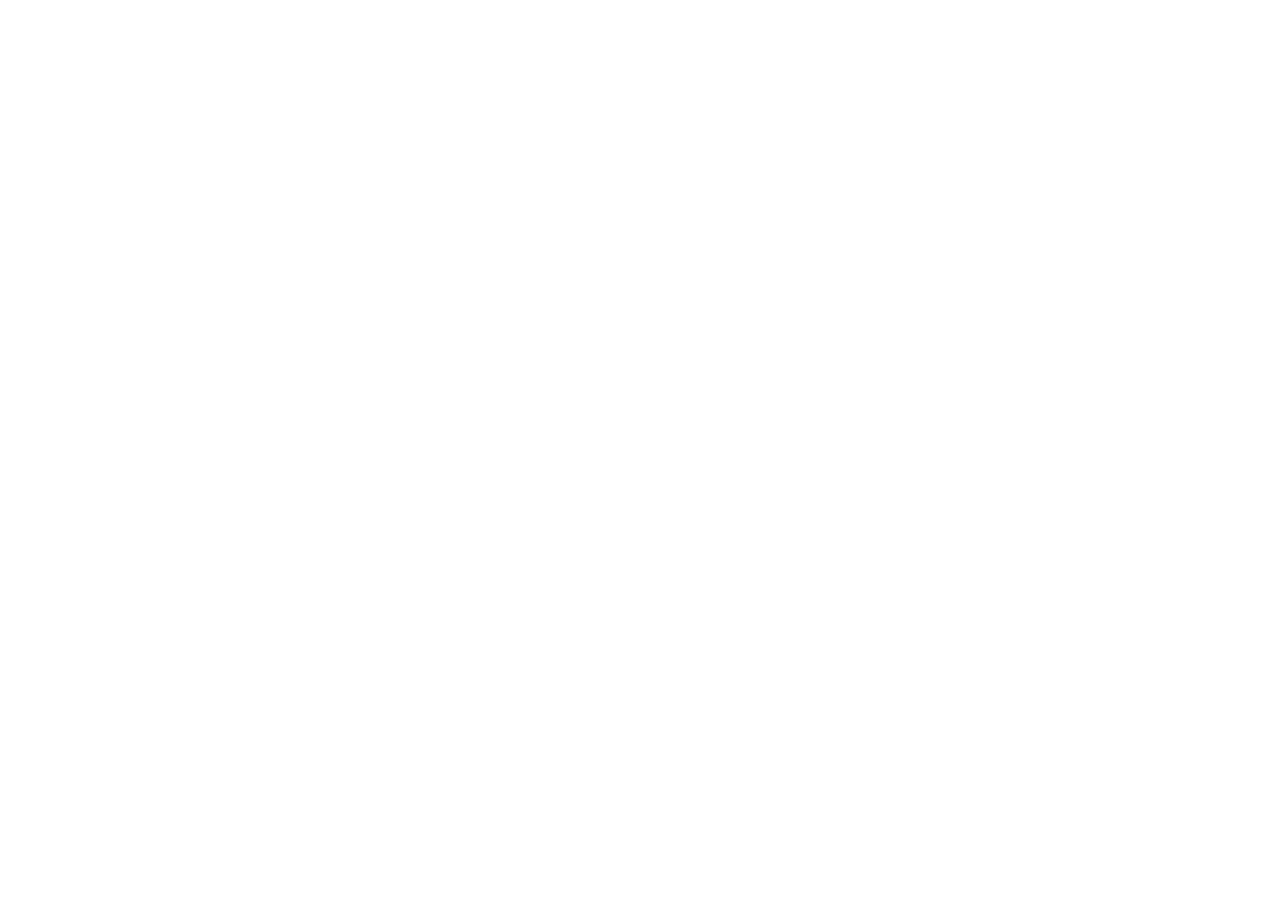
==== index.html @ b5120043 "initial push for new branch" ====
<!DOCTYPE html>
<html lang="en">
<head>
	<meta charset="UTF-8">
	<meta name="viewport" content="width=device-width, initial-scale=1.0">
	<title>Pet Store</title>
	<link rel="stylesheet" href="css/bootstrap.min.css">
	<link rel="stylesheet" href="css/font-awesome.min.css">
	<link rel="stylesheet" href="css/styles.css">
</head>
<body>
	<header>

	<!-- scripts -->
	<script src="https://ajax.googleapis.com/ajax/libs/jquery/1.11.3/jquery.min.js"></script>
	<script src="js/bootstrap.min.js"></script>
</body>
</html>
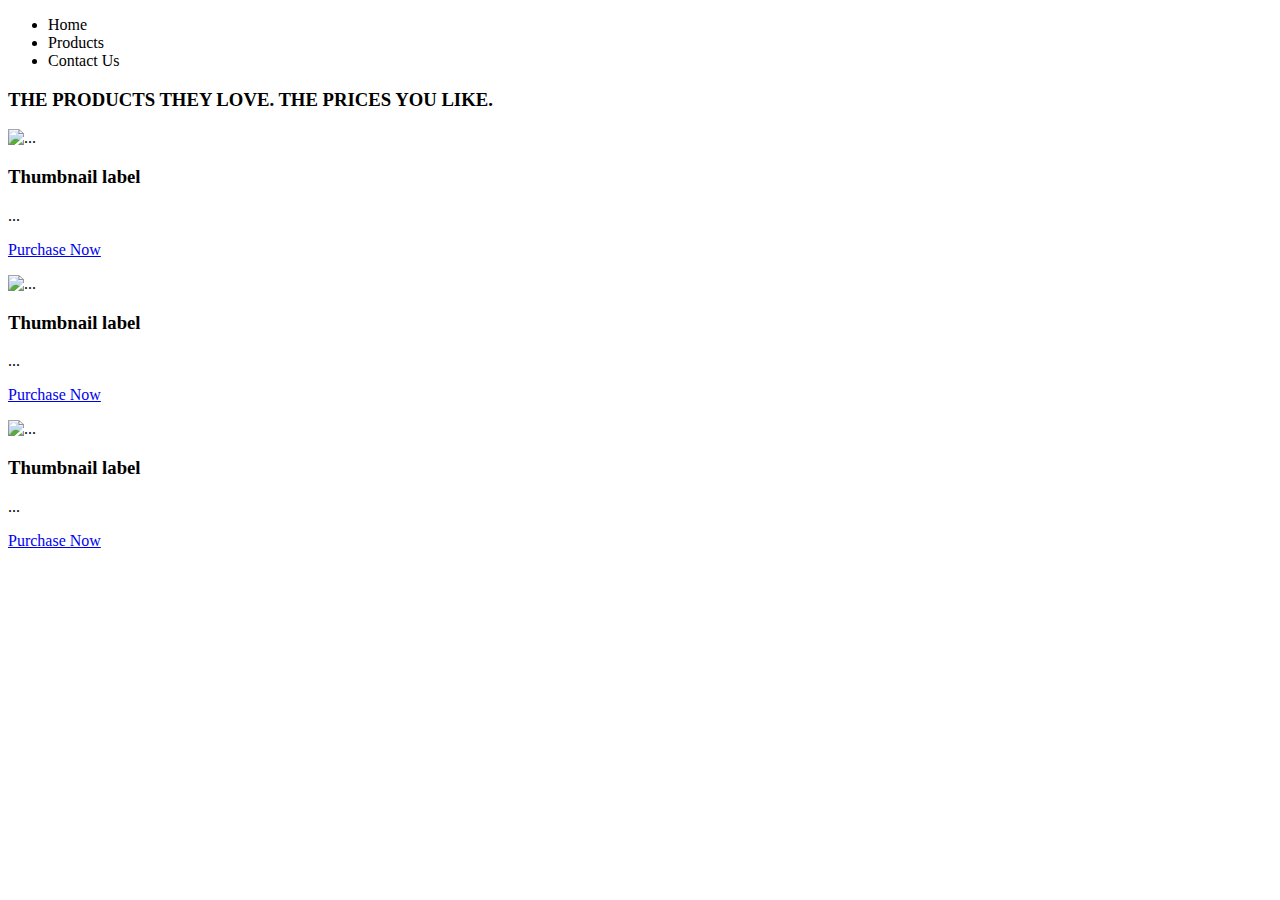
==== commit 89c70095: "first push of working file" ====
--- a/index.html
+++ b/index.html
@@ -9,7 +9,61 @@
 	<link rel="stylesheet" href="css/styles.css">
 </head>
 <body>
-	<header>
+
+	<div class="container-fluid">
+		<div class="nav nav-bar">
+			<div class="row"></div>
+				<ul>
+					<li>Home</li>
+					<li>Products</li>
+					<li>Contact Us</li>
+				</ul>
+		</div>
+<header>
+	<h3>THE PRODUCTS THEY LOVE. THE PRICES YOU LIKE.</h1>
+</header>
+<div class="row">
+  <div class="col-sm-6 col-md-4">
+    <div class="thumbnail">
+      <img src="img\product1.jpg" alt="...">
+      <div class="caption">
+        <h3>Thumbnail label</h3>
+        <p>...</p>
+
+				<p><a href="#" class="btn btn-primary" role="button">Purchase Now</a></p>
+      </div>
+    </div>
+  </div>
+	<div class="row">
+	  <div class="col-sm-6 col-md-4">
+	    <div class="thumbnail">
+	      <img src="img\product2.jpg" alt="...">
+	      <div class="caption">
+	        <h3>Thumbnail label</h3>
+	        <p>...</p>
+
+					<p><a href="#" class="btn btn-primary" role="button">Purchase Now</a></p>
+	      </div>
+	    </div>
+	  </div>
+		<div class="row">
+		  <div class="col-sm-6 col-md-4">
+		    <div class="thumbnail">
+		      <img src="img\product3.jpg" alt="...">
+		      <div class="caption">
+		        <h3>Thumbnail label</h3>
+		        <p>...</p>
+
+						<p><a href="#" class="btn btn-primary" role="button">Purchase Now</a></p>
+		      </div>
+		    </div>
+		  </div>
+</div>
+
+
+	</div>
+
+
 
 	<!-- scripts -->
 	<script src="https://ajax.googleapis.com/ajax/libs/jquery/1.11.3/jquery.min.js"></script>
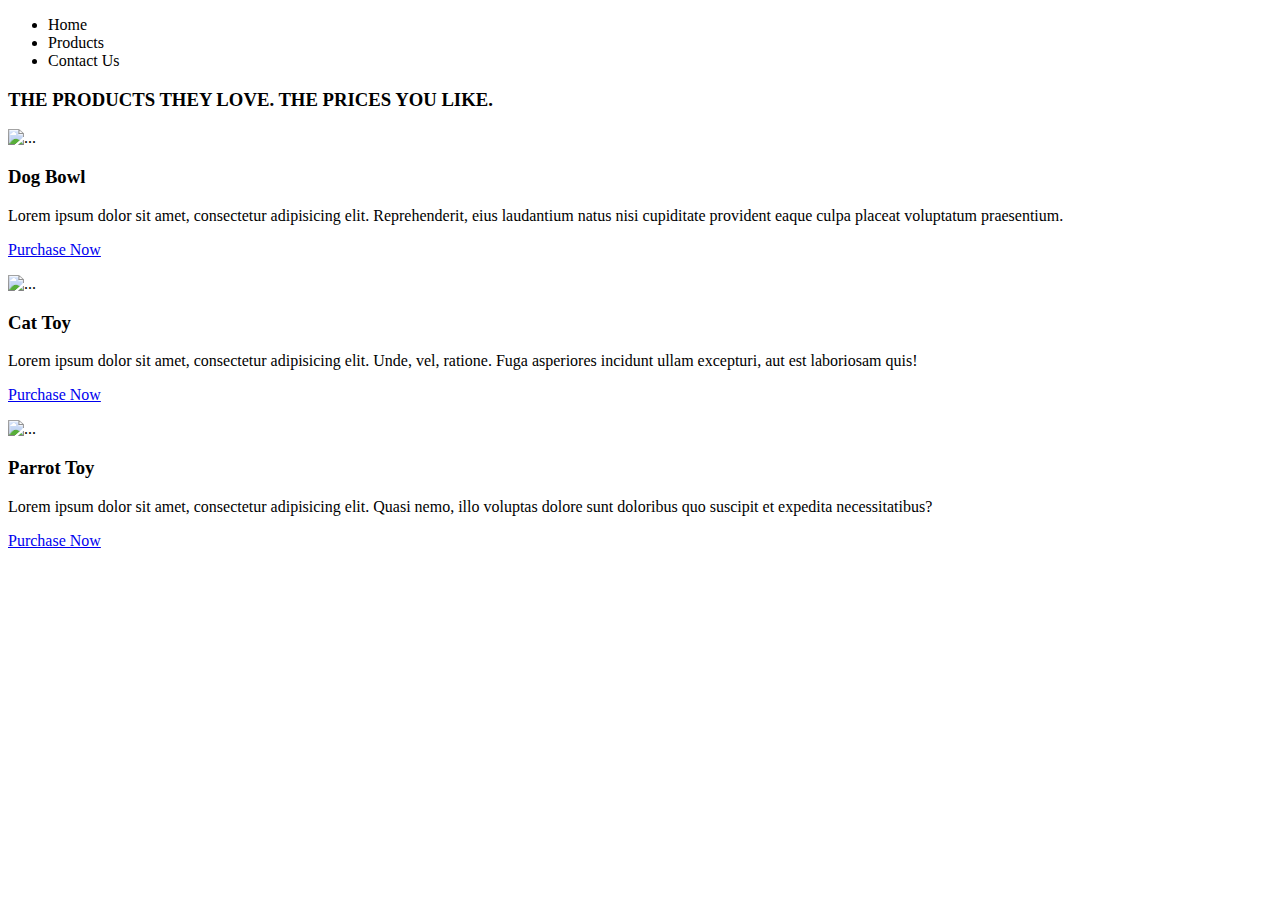
==== commit 5ecb50ce: "final evening edits" ====
--- a/index.html
+++ b/index.html
@@ -27,8 +27,8 @@
     <div class="thumbnail">
       <img src="img\product1.jpg" alt="...">
       <div class="caption">
-        <h3>Thumbnail label</h3>
-        <p>...</p>
+        <h3>Dog Bowl</h3>
+        <p>Lorem ipsum dolor sit amet, consectetur adipisicing elit. Reprehenderit, eius laudantium natus nisi cupiditate provident eaque culpa placeat voluptatum praesentium.</p>
 
 				<p><a href="#" class="btn btn-primary" role="button">Purchase Now</a></p>
       </div>
@@ -39,8 +39,8 @@
 	    <div class="thumbnail">
 	      <img src="img\product2.jpg" alt="...">
 	      <div class="caption">
-	        <h3>Thumbnail label</h3>
-	        <p>...</p>
+	        <h3>Cat Toy</h3>
+	        <p>Lorem ipsum dolor sit amet, consectetur adipisicing elit. Unde, vel, ratione. Fuga asperiores incidunt ullam excepturi, aut est laboriosam quis!</p>
 
 					<p><a href="#" class="btn btn-primary" role="button">Purchase Now</a></p>
 	      </div>
@@ -51,8 +51,8 @@
 		    <div class="thumbnail">
 		      <img src="img\product3.jpg" alt="...">
 		      <div class="caption">
-		        <h3>Thumbnail label</h3>
-		        <p>...</p>
+		        <h3>Parrot Toy</h3>
+		        <p>Lorem ipsum dolor sit amet, consectetur adipisicing elit. Quasi nemo, illo voluptas dolore sunt doloribus quo suscipit et expedita necessitatibus?</p>
 
 						<p><a href="#" class="btn btn-primary" role="button">Purchase Now</a></p>
 		      </div>
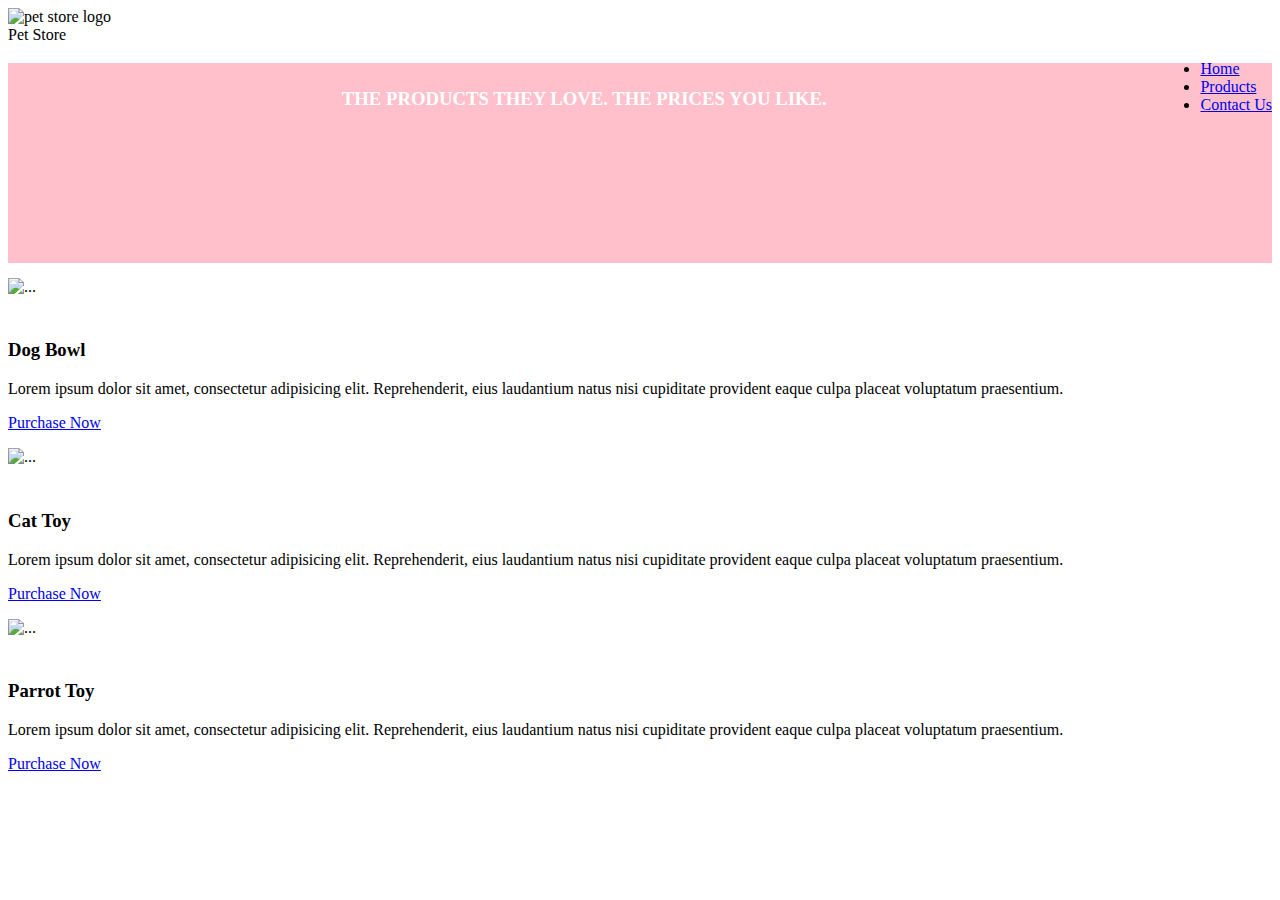
==== commit 66818e7a: "addtion of product columns" ====
--- a/index.html
+++ b/index.html
@@ -8,61 +8,68 @@
 	<link rel="stylesheet" href="css/font-awesome.min.css">
 	<link rel="stylesheet" href="css/styles.css">
 </head>
+
 <body>
+	<div class="container">
+		<div class="row">
+				<img src="img\petstore_logo.png" alt="pet store logo">
+					<div class="logo_text">Pet Store</div>
+						<ul class="nav nav-pills">
+								<li role="presentation" class="active"><a href="#">Home</a></li>
+								<li role="presentation"><a href="#">Products</a></li>
+								<li role="presentation"><a href="#">Contact Us</a></li>
+						</ul>
+				</div>
+		</div>
+	</div>
 
-	<div class="container-fluid">
-		<div class="nav nav-bar">
-			<div class="row"></div>
-				<ul>
-					<li>Home</li>
-					<li>Products</li>
-					<li>Contact Us</li>
-				</ul>
+	<header class="bgimage">
+		<div class="container">
+			<h3>THE PRODUCTS THEY LOVE. THE PRICES YOU LIKE.</h3>
 		</div>
-<header>
-	<h3>THE PRODUCTS THEY LOVE. THE PRICES YOU LIKE.</h1>
-</header>
-<div class="row">
-  <div class="col-sm-6 col-md-4">
-    <div class="thumbnail">
-      <img src="img\product1.jpg" alt="...">
-      <div class="caption">
-        <h3>Dog Bowl</h3>
-        <p>Lorem ipsum dolor sit amet, consectetur adipisicing elit. Reprehenderit, eius laudantium natus nisi cupiditate provident eaque culpa placeat voluptatum praesentium.</p>
+	</header>
+		<div class="space"></div>
+		<div class="container">
+			<div class="row">
+				<div class="col-md-3">
+		   	 	<div class="thumbnail img-rounded">
+		      		<img src="img\product1.jpg" alt="...">
+		      			<div class="caption">
+		        		<h3 class="thumb_title">Dog Bowl</h3>
+		        		<p>Lorem ipsum dolor sit amet, consectetur adipisicing elit. Reprehenderit, eius laudantium natus nisi cupiditate provident eaque culpa placeat voluptatum praesentium.</p>
+								<p><a href="#" class="btn" role="button">Purchase Now</a></p>
+		      			</div>
+							</div>
+						</div>
 
-				<p><a href="#" class="btn btn-primary" role="button">Purchase Now</a></p>
-      </div>
-    </div>
-  </div>
-	<div class="row">
-	  <div class="col-sm-6 col-md-4">
+		 <div class="col-md-3">
 	    <div class="thumbnail">
 	      <img src="img\product2.jpg" alt="...">
 	      <div class="caption">
-	        <h3>Cat Toy</h3>
-	        <p>Lorem ipsum dolor sit amet, consectetur adipisicing elit. Unde, vel, ratione. Fuga asperiores incidunt ullam excepturi, aut est laboriosam quis!</p>
-
-					<p><a href="#" class="btn btn-primary" role="button">Purchase Now</a></p>
+	        <h3 class="thumb_title">Cat Toy</h3>
+	        <p>Lorem ipsum dolor sit amet, consectetur adipisicing elit. Reprehenderit, eius laudantium natus nisi cupiditate provident eaque culpa placeat voluptatum praesentium.</p>
+						<p><a href="#" class="btn btn-primary" role="button">Purchase Now</a></p>
 	      </div>
 	    </div>
 	  </div>
-		<div class="row">
-		  <div class="col-sm-6 col-md-4">
-		    <div class="thumbnail">
-		      <img src="img\product3.jpg" alt="...">
-		      <div class="caption">
-		        <h3>Parrot Toy</h3>
-		        <p>Lorem ipsum dolor sit amet, consectetur adipisicing elit. Quasi nemo, illo voluptas dolore sunt doloribus quo suscipit et expedita necessitatibus?</p>
 
+	  <div class="col-md-3">
+	    <div class="thumbnail">
+	      <img src="img\product3.jpg" alt="...">
+	      <div class="caption">
+	        <h3 class="thumb_title">Parrot Toy</h3>
+	        <p>Lorem ipsum dolor sit amet, consectetur adipisicing elit. Reprehenderit, eius laudantium natus nisi cupiditate provident eaque culpa placeat voluptatum praesentium.</p>
 						<p><a href="#" class="btn btn-primary" role="button">Purchase Now</a></p>
-		      </div>
-		    </div>
-		  </div>
+	      </div>
+	    </div>
+	  </div>
+	</div>
+
 </div>
 
 
-	</div>
 
+</div>
 
 
 	<!-- scripts -->
--- a/css/styles.css
+++ b/css/styles.css
@@ -0,0 +1,32 @@
+
+
+.nav-pills {
+  color: black;
+  float: right;
+
+}
+
+
+.bgimage {
+  background-image: url('../img/hero.jpg');
+  background-position: center;
+  background-size: cover;
+  background-color: pink;
+  height: 200px;
+}
+
+h3 {
+  color: #ffffff;
+  text-align: center;
+  padding-top: 25px;
+}
+
+.thumb_title {
+  color: black;
+  font-weight: bold;
+  text-align: left;
+}
+
+.space {
+  height: 15px;
+}
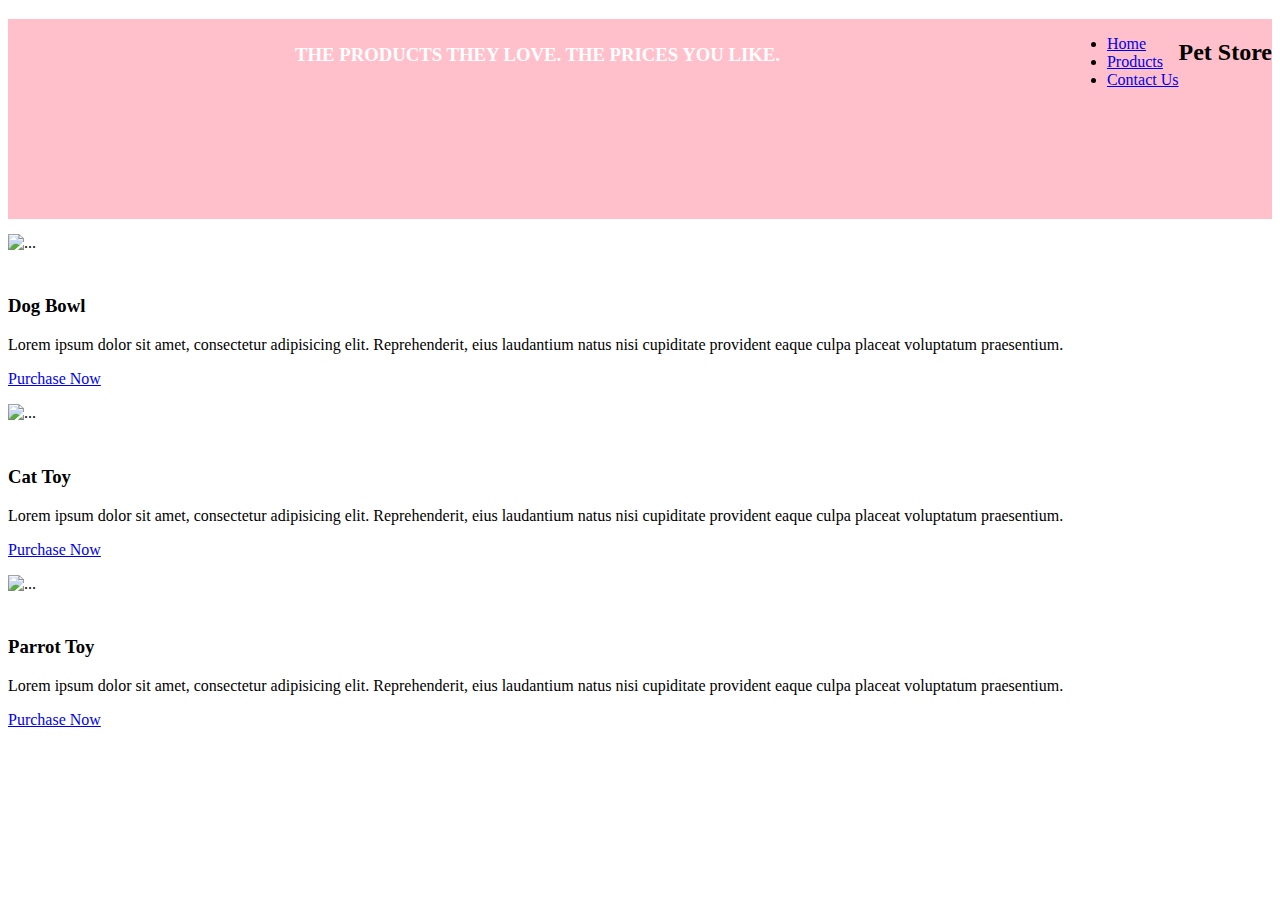
==== commit d2c3d395: "push to create new page, keeping this page" ====
--- a/index.html
+++ b/index.html
@@ -10,18 +10,21 @@
 </head>
 
 <body>
-	<div class="container">
-		<div class="row">
-				<img src="img\petstore_logo.png" alt="pet store logo">
-					<div class="logo_text">Pet Store</div>
-						<ul class="nav nav-pills">
-								<li role="presentation" class="active"><a href="#">Home</a></li>
+	<div class="container-fluid">
+			<div class="row">
+				<div class="col-xs-2 col-md-04"
+				<img src="img/petstore_logo.png" alt="pet store logo">
+					<h2>Pet Store</h2>
+							<ul class="nav navbar-right nav-pills">
+								<li role="presentation"><a href="#">Home</a></li>
 								<li role="presentation"><a href="#">Products</a></li>
 								<li role="presentation"><a href="#">Contact Us</a></li>
-						</ul>
+							</ul>
+						</a>
+					</div>
 				</div>
-		</div>
-	</div>
+
+
 
 	<header class="bgimage">
 		<div class="container">
--- a/css/styles.css
+++ b/css/styles.css
@@ -6,6 +6,18 @@
 
 }
 
+.navbar-brand {
+  size: 90px ;
+}
+
+.img {
+  height: 90px;
+  float: left;
+}
+
+h2 {
+  float: right;
+}
 
 .bgimage {
   background-image: url('../img/hero.jpg');
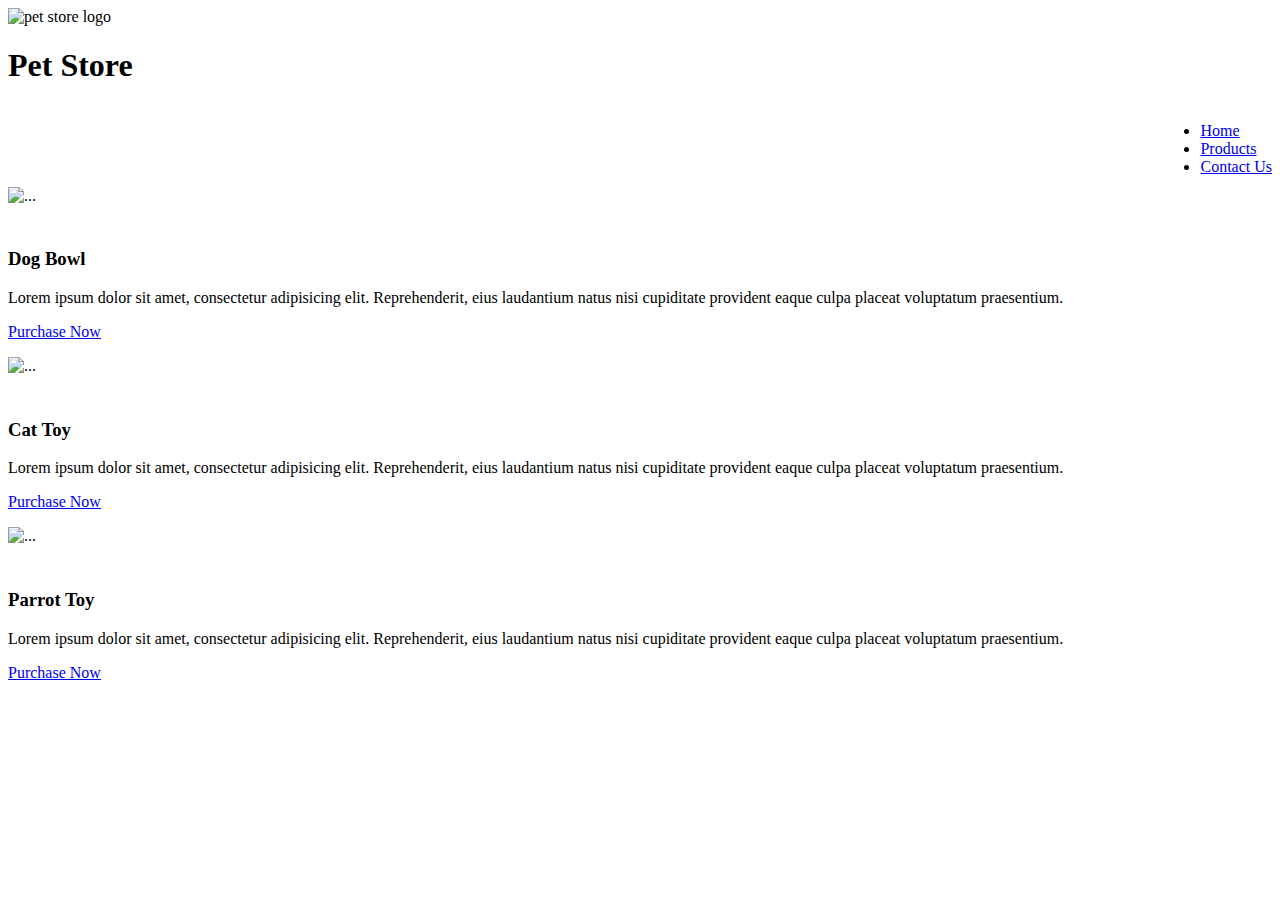
==== commit e7a8091a: "correction of header" ====
--- a/index.html
+++ b/index.html
@@ -11,26 +11,31 @@
 
 <body>
 	<div class="container-fluid">
-			<div class="row">
-				<div class="col-xs-2 col-md-04"
-				<img src="img/petstore_logo.png" alt="pet store logo">
-					<h2>Pet Store</h2>
-							<ul class="nav navbar-right nav-pills">
-								<li role="presentation"><a href="#">Home</a></li>
-								<li role="presentation"><a href="#">Products</a></li>
-								<li role="presentation"><a href="#">Contact Us</a></li>
-							</ul>
-						</a>
-					</div>
+			<header class="row">
+				<div class="col-xs-8 col-sm-4 col-md-6 centered">
+					<img src="img/petstore_logo.png" alt="pet store logo" class="pull-left logo">
+						<h1 class="pull-left text-center">Pet Store</h1>
 				</div>
+				<nav class="col-xs-12 col-sm-8 col-md-4">
+					<ul class="nav nav-pills pull-right list-inline">
+						<li role="presentation" class="active"><a href="#">Home</a></li>
+						<li role="presentation"><a href="#">Products</a></li>
+						<li role="presentation"><a href="#">Contact Us</a></li>
+					</ul>
+				</nav>
+			</header>
+		</div>
 
 
 
-	<header class="bgimage">
-		<div class="container">
-			<h3>THE PRODUCTS THEY LOVE. THE PRICES YOU LIKE.</h3>
+		<div class="jumbotron">
+			<div class="container text-center text-uppercase">
+				<div class="img/hero.jpg">
+					<h3>THE PRODUCTS THEY LOVE. THE PRICES YOU LIKE.</h3>
+				</div>
+			</div>
 		</div>
-	</header>
+
 		<div class="space"></div>
 		<div class="container">
 			<div class="row">
--- a/css/styles.css
+++ b/css/styles.css
@@ -10,9 +10,8 @@
   size: 90px ;
 }
 
-.img {
+.logo {
   height: 90px;
-  float: left;
 }
 
 h2 {
